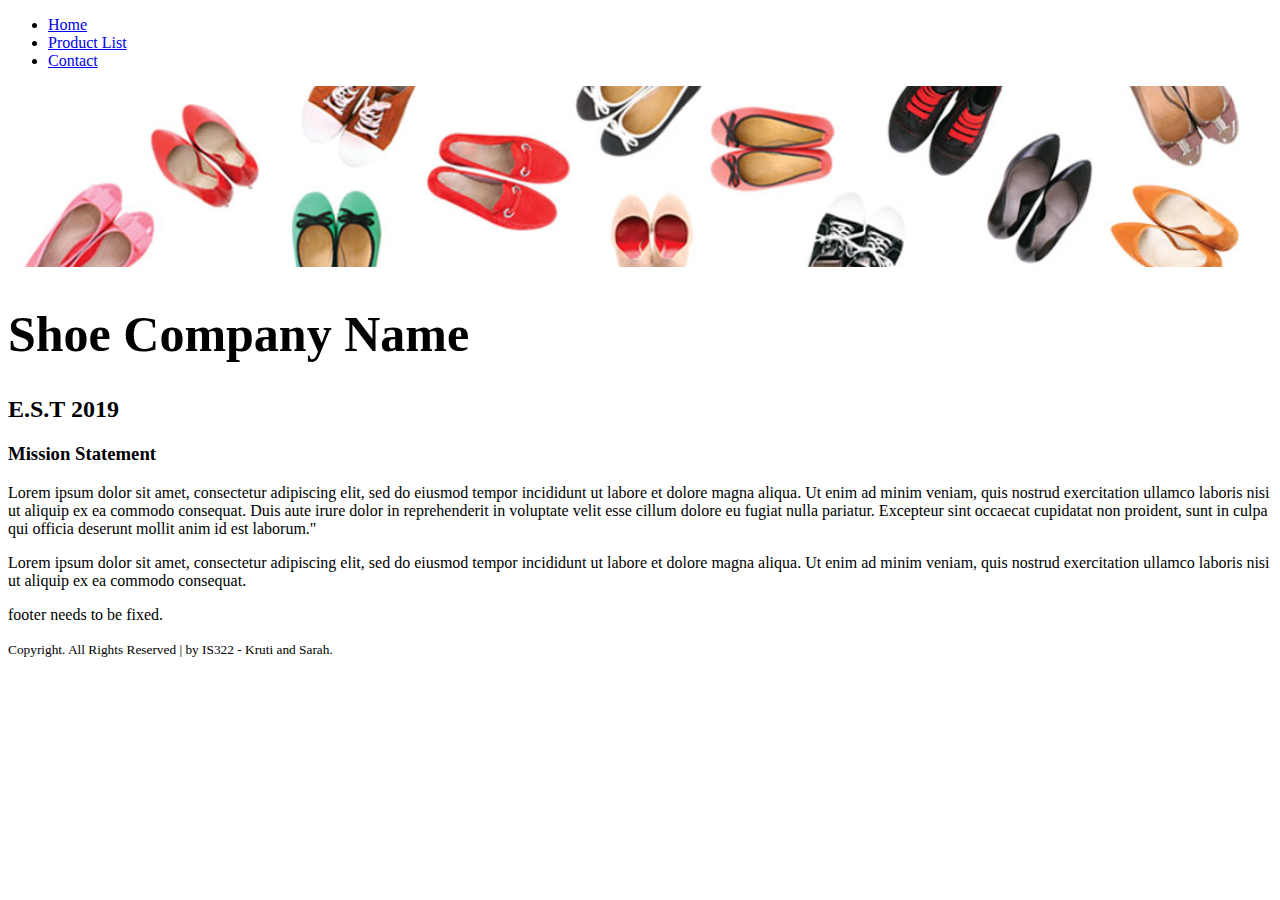
==== index.html @ 9e1f30de "index.html, contact.html, product list page added" ====
<!DOCTYPE HTML>
<html>
<head>
<title>Shoes</title>
<meta charset="utf-8">
<link rel="stylesheet" type="text/css" href="css/style.css">
</head>

<body>
<header>
<ul>
  <li><a class="active" href="#home">Home</a></li>
  <li><a href="#news">Product List</a></li>
  <li><a href="#contact">Contact</a></li>
</ul>
</header>

<!---
<section id="shoes-carousel">
	 <div id="header">
	  <img src="images/shoe-lover-header.jpg">
	 </div> 
	</div>
  <h1>Shoes Company Name</h1>
  <h2>E.S.T 2019</h2>
</section>
<section id="main-content">
  <div class="text-intro">
    <h2>About</h2>
  </div>
  <div class="columns features">
    <div class="one-third first">
      <h3>Mission Statement</h3>
      <p>Bacon ipsum dolor sit amet cow ham beef, ground round t-bone meatloaf fatback sirloin pork chop swine pig. Venison shoulder prosciutto turkey tri-tip kielbasa andouille ham hock beef ribs. Meatloaf meatball doner filet mignon shankle.</p>
    </div>
  </div>
</section>
------->

<div class="header-image">  
	<img src="images/shoe-lover-header.jpg" width="99%" height="50%">
</div>

<div class="header-text">
	<h1 style="font-size:50px">Shoe Company Name</h1>
	<h2>E.S.T 2019</h2>
	<h3>Mission Statement</h3>
	<p>Lorem ipsum dolor sit amet, consectetur adipiscing elit, sed do eiusmod tempor incididunt ut labore et dolore magna aliqua. Ut enim ad minim veniam, quis nostrud exercitation ullamco laboris nisi ut aliquip ex ea commodo consequat. Duis aute irure dolor in reprehenderit in voluptate velit esse cillum dolore eu fugiat nulla pariatur. Excepteur sint occaecat cupidatat non proident, sunt in culpa qui officia deserunt mollit anim id est laborum."</p>
	<p>Lorem ipsum dolor sit amet, consectetur adipiscing elit, sed do eiusmod tempor incididunt ut labore et dolore magna aliqua. Ut enim ad minim veniam, quis nostrud exercitation ullamco laboris nisi ut aliquip ex ea commodo consequat.</p>
	<p>footer needs to be fixed.</p>
</div>

</header>
</body>

<div id="footer">
  <div class="copyright"><small>Copyright. All Rights Reserved | by IS322 - Kruti and Sarah</a>.</small></div>
</div>

</html>
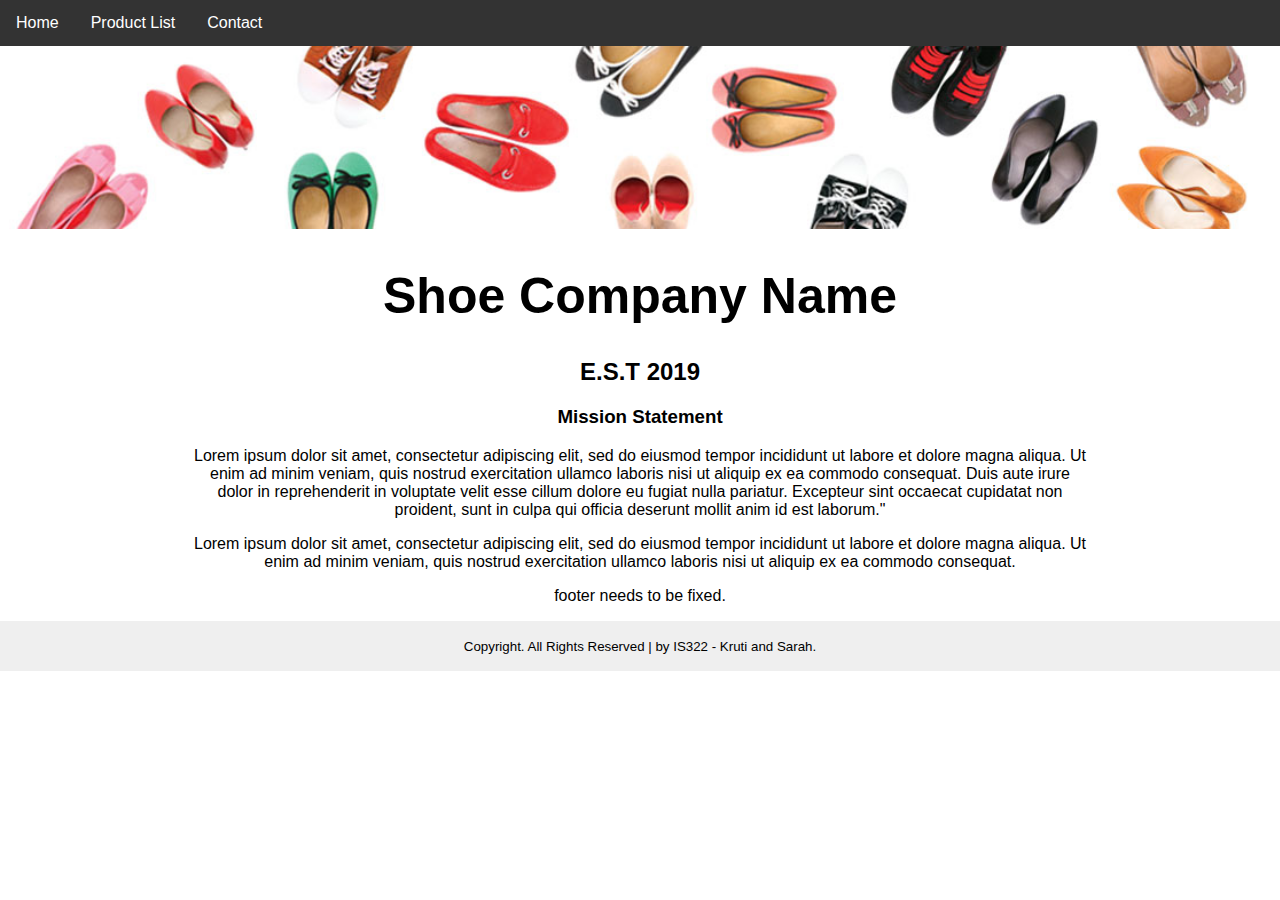
==== commit f23f7ef8: "Merge pull request #5 from krutimistry/Kruti's-Branch" ====
--- a/index.html
+++ b/index.html
@@ -1,60 +1,38 @@
-<!DOCTYPE HTML>
-<html>
-<head>
-<title>Shoes</title>
-<meta charset="utf-8">
-<link rel="stylesheet" type="text/css" href="css/style.css">
-</head>
-
-<body>
-<header>
-<ul>
-  <li><a class="active" href="#home">Home</a></li>
-  <li><a href="#news">Product List</a></li>
-  <li><a href="#contact">Contact</a></li>
-</ul>
-</header>
-
-<!---
-<section id="shoes-carousel">
-	 <div id="header">
-	  <img src="images/shoe-lover-header.jpg">
-	 </div> 
-	</div>
-  <h1>Shoes Company Name</h1>
-  <h2>E.S.T 2019</h2>
-</section>
-<section id="main-content">
-  <div class="text-intro">
-    <h2>About</h2>
-  </div>
-  <div class="columns features">
-    <div class="one-third first">
-      <h3>Mission Statement</h3>
-      <p>Bacon ipsum dolor sit amet cow ham beef, ground round t-bone meatloaf fatback sirloin pork chop swine pig. Venison shoulder prosciutto turkey tri-tip kielbasa andouille ham hock beef ribs. Meatloaf meatball doner filet mignon shankle.</p>
-    </div>
-  </div>
-</section>
-------->
-
-<div class="header-image">  
-	<img src="images/shoe-lover-header.jpg" width="99%" height="50%">
-</div>
-
-<div class="header-text">
-	<h1 style="font-size:50px">Shoe Company Name</h1>
-	<h2>E.S.T 2019</h2>
-	<h3>Mission Statement</h3>
-	<p>Lorem ipsum dolor sit amet, consectetur adipiscing elit, sed do eiusmod tempor incididunt ut labore et dolore magna aliqua. Ut enim ad minim veniam, quis nostrud exercitation ullamco laboris nisi ut aliquip ex ea commodo consequat. Duis aute irure dolor in reprehenderit in voluptate velit esse cillum dolore eu fugiat nulla pariatur. Excepteur sint occaecat cupidatat non proident, sunt in culpa qui officia deserunt mollit anim id est laborum."</p>
-	<p>Lorem ipsum dolor sit amet, consectetur adipiscing elit, sed do eiusmod tempor incididunt ut labore et dolore magna aliqua. Ut enim ad minim veniam, quis nostrud exercitation ullamco laboris nisi ut aliquip ex ea commodo consequat.</p>
-	<p>footer needs to be fixed.</p>
-</div>
-
-</header>
-</body>
-
-<div id="footer">
-  <div class="copyright"><small>Copyright. All Rights Reserved | by IS322 - Kruti and Sarah</a>.</small></div>
-</div>
-
-</html>+<!DOCTYPE HTML>
+<html>
+<head>
+<title>Shoes</title>
+<meta charset="utf-8">
+<link rel="stylesheet" type="text/css" href="css/style.css">
+</head>
+
+<body>
+<header>
+<ul>
+  <li><a class="active" href="#home">Home</a></li>
+  <li><a href="#news">Product List</a></li>
+  <li><a href="#contact">Contact</a></li>
+</ul>
+</header>
+
+<div class="header-image">  
+	<img src="images/shoe-lover-header.jpg" width="99%" height="50%">
+</div>
+
+<div class="header-text">
+	<h1 style="font-size:50px">Shoe Company Name</h1>
+	<h2>E.S.T 2019</h2>
+	<h3>Mission Statement</h3>
+	<p>Lorem ipsum dolor sit amet, consectetur adipiscing elit, sed do eiusmod tempor incididunt ut labore et dolore magna aliqua. Ut enim ad minim veniam, quis nostrud exercitation ullamco laboris nisi ut aliquip ex ea commodo consequat. Duis aute irure dolor in reprehenderit in voluptate velit esse cillum dolore eu fugiat nulla pariatur. Excepteur sint occaecat cupidatat non proident, sunt in culpa qui officia deserunt mollit anim id est laborum."</p>
+	<p>Lorem ipsum dolor sit amet, consectetur adipiscing elit, sed do eiusmod tempor incididunt ut labore et dolore magna aliqua. Ut enim ad minim veniam, quis nostrud exercitation ullamco laboris nisi ut aliquip ex ea commodo consequat.</p>
+	<p>footer needs to be fixed.</p>
+</div>
+
+</header>
+</body>
+
+<div id="footer">
+  <div class="copyright"><small>Copyright. All Rights Reserved | by IS322 - Kruti and Sarah</a>.</small></div>
+</div>
+
+</html>
--- a/css/style.css
+++ b/css/style.css
@@ -0,0 +1,122 @@
+body, html {
+  height: 100%;
+  margin: 0;
+  font-family: Arial, Helvetica, sans-serif;
+  
+}
+
+.header-image {
+  height: 50;
+  background-position: center;
+  background-repeat: no-repeat;
+  background-size: cover;
+  position: relative;
+}
+
+.header-text {
+  position: relative;
+  text-align: center;
+  width: 70%;
+  margin: auto;
+}
+
+/*-- nav bar-- */
+ul {
+  list-style-type: none;
+  margin: 0;
+  padding: 0;
+  overflow: hidden;
+  background-color: #333;
+}
+
+li {
+  float: left;
+}
+
+li a {
+  display: block;
+  color: white;
+  text-align: center;
+  padding: 14px 16px;
+  text-decoration: none;
+}
+
+/*-- footer -- */
+#footer {
+  position: relative;
+  bottom: 0;
+  width: 100%;
+  padding: 1rem;
+  background-color: #efefef;
+  text-align: center;
+}
+
+/* -- product list -- */
+* {
+  box-sizing: border-box;
+}
+
+.row {
+  display: flex;
+}
+
+/* Create three equal columns that sits next to each other */
+.column {
+  flex: 33.33%;
+  padding: 5px;
+}
+
+/* -- contact form --*/
+input[type=text], select, textarea {
+  width: 100%;
+  padding: 12px;
+  border: 1px solid #ccc;
+  margin-top: 6px;
+  margin-bottom: 16px;
+  resize: vertical;
+}
+
+input[type=submit] {
+  background-color: #4CAF50;
+  color: white;
+  padding: 12px 20px;
+  border: none;
+  cursor: pointer;
+}
+
+input[type=submit]:hover {
+  background-color: #45a049;
+}
+
+/* Style the container/contact section */
+.container {
+  border-radius: 5px;
+  background-color: #f2f2f2;
+  padding: 10px;
+  width: 50%;
+  margin: 0 auto;
+}
+
+/* Create two columns that float next to eachother */
+.column {
+  float: left;
+  width: 50%;
+  margin-top: 6px;
+  padding: 20px;
+}
+
+/* Clear floats after the columns */
+.row:after {
+  content: "";
+  display: table;
+  clear: both;
+}
+
+@media screen and (max-width: 600px) {
+  .column, input[type=submit] {
+    width: 100%;
+    margin-top: 0;
+  }
+}
+
+
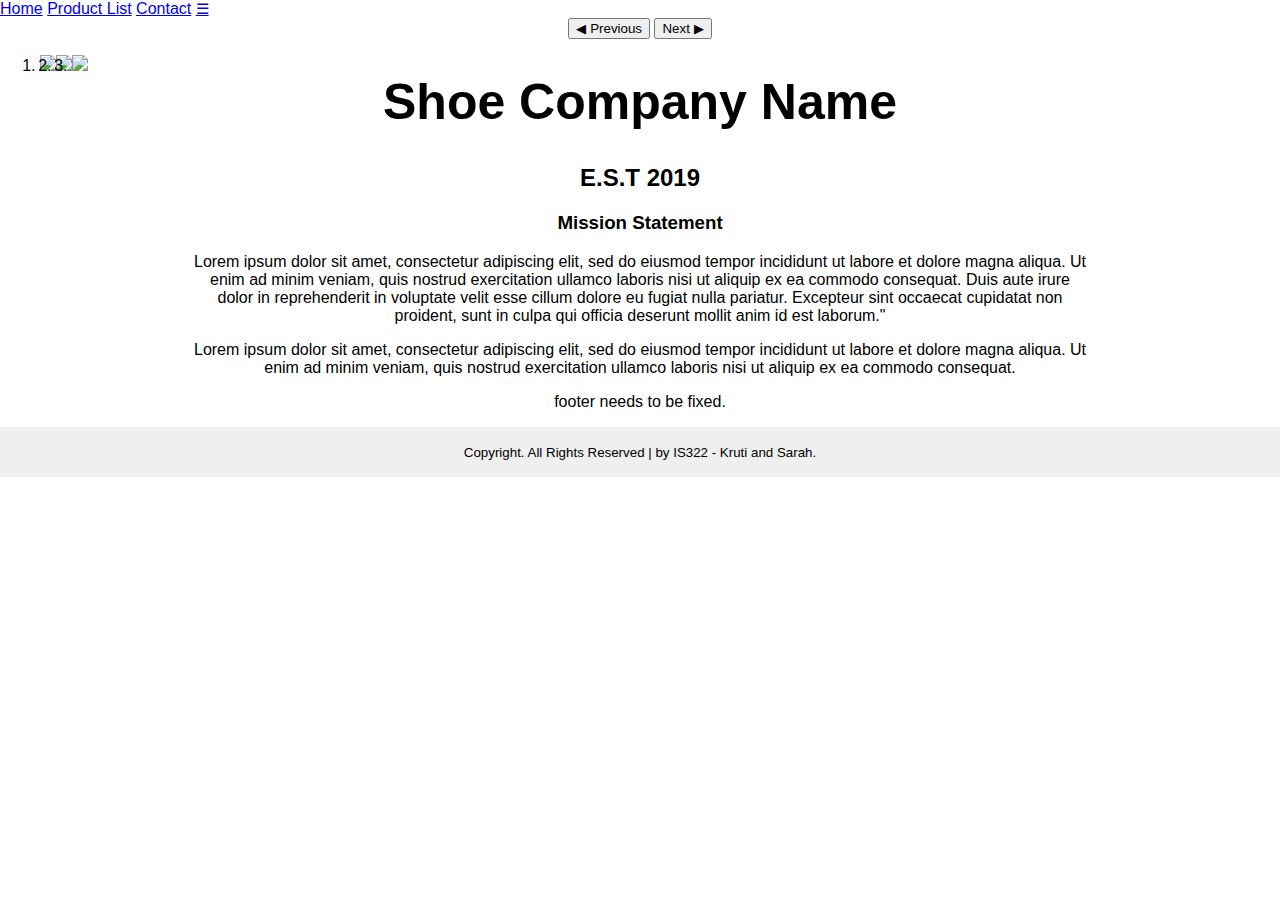
==== commit a1ec3c03: "JS carousel added & nav bar responsive" ====
--- a/index.html
+++ b/index.html
@@ -1,38 +1,111 @@
-<!DOCTYPE HTML>
-<html>
-<head>
-<title>Shoes</title>
-<meta charset="utf-8">
-<link rel="stylesheet" type="text/css" href="css/style.css">
-</head>
-
-<body>
-<header>
-<ul>
-  <li><a class="active" href="#home">Home</a></li>
-  <li><a href="#news">Product List</a></li>
-  <li><a href="#contact">Contact</a></li>
-</ul>
-</header>
-
-<div class="header-image">  
-	<img src="images/shoe-lover-header.jpg" width="99%" height="50%">
-</div>
-
-<div class="header-text">
-	<h1 style="font-size:50px">Shoe Company Name</h1>
-	<h2>E.S.T 2019</h2>
-	<h3>Mission Statement</h3>
-	<p>Lorem ipsum dolor sit amet, consectetur adipiscing elit, sed do eiusmod tempor incididunt ut labore et dolore magna aliqua. Ut enim ad minim veniam, quis nostrud exercitation ullamco laboris nisi ut aliquip ex ea commodo consequat. Duis aute irure dolor in reprehenderit in voluptate velit esse cillum dolore eu fugiat nulla pariatur. Excepteur sint occaecat cupidatat non proident, sunt in culpa qui officia deserunt mollit anim id est laborum."</p>
-	<p>Lorem ipsum dolor sit amet, consectetur adipiscing elit, sed do eiusmod tempor incididunt ut labore et dolore magna aliqua. Ut enim ad minim veniam, quis nostrud exercitation ullamco laboris nisi ut aliquip ex ea commodo consequat.</p>
-	<p>footer needs to be fixed.</p>
-</div>
-
-</header>
-</body>
-
-<div id="footer">
-  <div class="copyright"><small>Copyright. All Rights Reserved | by IS322 - Kruti and Sarah</a>.</small></div>
-</div>
-
-</html>
+<!DOCTYPE HTML>
+<html>
+<head>
+<title>Shoes</title>
+<meta charset="utf-8">
+<link rel="stylesheet" type="text/css" href="css/style.css">
+</head>
+
+<body>
+<!--responsive nav bar-->
+<header>
+<div class="topnav" id="myTopnav">
+  <a href="index.html">Home</a>
+  <a href="product.html">Product List</a>
+  <a href="contact.html">Contact</a>
+  
+  <a href="javascript:void(0);" style="font-size:15px;" class="icon" onclick="myFunction()">&#9776;</a>
+</div>
+
+</header>
+
+<!--js carousel--->
+<center>
+<div id="carousel">
+<div class="carouselbox">
+  <div class="buttons">
+    <button class="prev">
+       ◀ <span class="offscreen">Previous</span>
+    </button>
+    <button class="next">
+      <span class="offscreen">Next</span> ▶ 
+    </button>
+  </div>
+  <ol class="content">
+    <li><img src="images/banner1.jpg" width="100%"></li>
+    <li><img src="images/banner2.jpg" width="100%"></li>
+    <li><img src="images/banner3.jpg" width="100%"></li>
+  </ol>
+</div>
+</center>
+
+
+<!--end carousel-->
+<div class="header-text">
+	<h1 style="font-size:50px">Shoe Company Name</h1>
+	<h2>E.S.T 2019</h2>
+	<h3>Mission Statement</h3>
+	<p>Lorem ipsum dolor sit amet, consectetur adipiscing elit, sed do eiusmod tempor incididunt ut labore et dolore magna aliqua. Ut enim ad minim veniam, quis nostrud exercitation ullamco laboris nisi ut aliquip ex ea commodo consequat. Duis aute irure dolor in reprehenderit in voluptate velit esse cillum dolore eu fugiat nulla pariatur. Excepteur sint occaecat cupidatat non proident, sunt in culpa qui officia deserunt mollit anim id est laborum."</p>
+	<p>Lorem ipsum dolor sit amet, consectetur adipiscing elit, sed do eiusmod tempor incididunt ut labore et dolore magna aliqua. Ut enim ad minim veniam, quis nostrud exercitation ullamco laboris nisi ut aliquip ex ea commodo consequat.</p>
+	<p>footer needs to be fixed.</p>
+</div>
+
+</header>
+</body>
+
+<div id="footer">
+  <div class="copyright"><small>Copyright. All Rights Reserved | by IS322 - Kruti and Sarah</a>.</small></div>
+</div>
+
+<script> //js carousel
+carousel = (function(){
+  // Read necessary elements from the DOM once
+  var box = document.querySelector('.carouselbox');
+  var next = box.querySelector('.next');
+  var prev = box.querySelector('.prev');
+  // Define the global counter, the items and the 
+  // current item 
+  var counter = 0;
+  var items = box.querySelectorAll('.content li');
+  var amount = items.length;
+  var current = items[0];
+  box.classList.add('active');
+  // navigate through the carousel
+  function navigate(direction) {
+    // hide the old current list item 
+    current.classList.remove('current');
+    
+    // calculate the new position
+    counter = (counter + direction) % amount;
+    counter = counter < 0 ? amount - 1 : counter;
+    // set new current element 
+    // and add CSS class
+    current = items[counter];
+    current.classList.add('current');
+  }
+  // add event handlers to buttons
+  next.addEventListener('click', function(ev) {
+    navigate(1);
+  });
+  prev.addEventListener('click', function(ev) {
+    navigate(-1);
+  });
+  // show the first element 
+  // (when direction is 0 counter doesn't change)
+  navigate(0);
+})();
+</script>
+
+<script>//responsive nav bar
+function myFunction() {
+  var x = document.getElementById("myTopnav");
+  if (x.className === "topnav") {
+    x.className += " responsive";
+  } else {
+    x.className = "topnav";
+  }
+}
+</script>
+
+
+</html>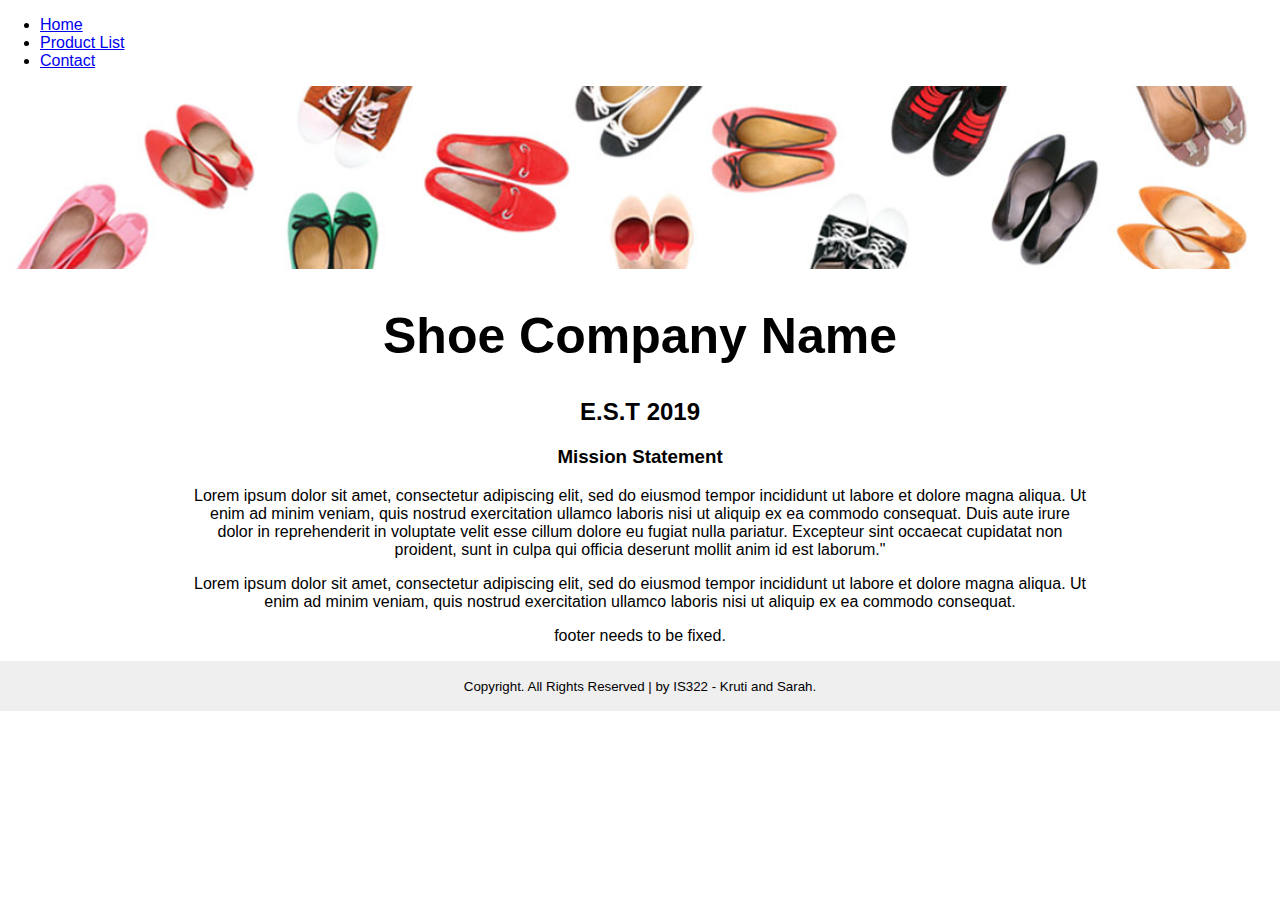
==== commit c7fba10d: "Github deployment environment test" ====
--- a/index.html
+++ b/index.html
@@ -1,111 +1,38 @@
-<!DOCTYPE HTML>
-<html>
-<head>
-<title>Shoes</title>
-<meta charset="utf-8">
-<link rel="stylesheet" type="text/css" href="css/style.css">
-</head>
-
-<body>
-<!--responsive nav bar-->
-<header>
-<div class="topnav" id="myTopnav">
-  <a href="index.html">Home</a>
-  <a href="product.html">Product List</a>
-  <a href="contact.html">Contact</a>
-  
-  <a href="javascript:void(0);" style="font-size:15px;" class="icon" onclick="myFunction()">&#9776;</a>
-</div>
-
-</header>
-
-<!--js carousel--->
-<center>
-<div id="carousel">
-<div class="carouselbox">
-  <div class="buttons">
-    <button class="prev">
-       ◀ <span class="offscreen">Previous</span>
-    </button>
-    <button class="next">
-      <span class="offscreen">Next</span> ▶ 
-    </button>
-  </div>
-  <ol class="content">
-    <li><img src="images/banner1.jpg" width="100%"></li>
-    <li><img src="images/banner2.jpg" width="100%"></li>
-    <li><img src="images/banner3.jpg" width="100%"></li>
-  </ol>
-</div>
-</center>
-
-
-<!--end carousel-->
-<div class="header-text">
-	<h1 style="font-size:50px">Shoe Company Name</h1>
-	<h2>E.S.T 2019</h2>
-	<h3>Mission Statement</h3>
-	<p>Lorem ipsum dolor sit amet, consectetur adipiscing elit, sed do eiusmod tempor incididunt ut labore et dolore magna aliqua. Ut enim ad minim veniam, quis nostrud exercitation ullamco laboris nisi ut aliquip ex ea commodo consequat. Duis aute irure dolor in reprehenderit in voluptate velit esse cillum dolore eu fugiat nulla pariatur. Excepteur sint occaecat cupidatat non proident, sunt in culpa qui officia deserunt mollit anim id est laborum."</p>
-	<p>Lorem ipsum dolor sit amet, consectetur adipiscing elit, sed do eiusmod tempor incididunt ut labore et dolore magna aliqua. Ut enim ad minim veniam, quis nostrud exercitation ullamco laboris nisi ut aliquip ex ea commodo consequat.</p>
-	<p>footer needs to be fixed.</p>
-</div>
-
-</header>
-</body>
-
-<div id="footer">
-  <div class="copyright"><small>Copyright. All Rights Reserved | by IS322 - Kruti and Sarah</a>.</small></div>
-</div>
-
-<script> //js carousel
-carousel = (function(){
-  // Read necessary elements from the DOM once
-  var box = document.querySelector('.carouselbox');
-  var next = box.querySelector('.next');
-  var prev = box.querySelector('.prev');
-  // Define the global counter, the items and the 
-  // current item 
-  var counter = 0;
-  var items = box.querySelectorAll('.content li');
-  var amount = items.length;
-  var current = items[0];
-  box.classList.add('active');
-  // navigate through the carousel
-  function navigate(direction) {
-    // hide the old current list item 
-    current.classList.remove('current');
-    
-    // calculate the new position
-    counter = (counter + direction) % amount;
-    counter = counter < 0 ? amount - 1 : counter;
-    // set new current element 
-    // and add CSS class
-    current = items[counter];
-    current.classList.add('current');
-  }
-  // add event handlers to buttons
-  next.addEventListener('click', function(ev) {
-    navigate(1);
-  });
-  prev.addEventListener('click', function(ev) {
-    navigate(-1);
-  });
-  // show the first element 
-  // (when direction is 0 counter doesn't change)
-  navigate(0);
-})();
-</script>
-
-<script>//responsive nav bar
-function myFunction() {
-  var x = document.getElementById("myTopnav");
-  if (x.className === "topnav") {
-    x.className += " responsive";
-  } else {
-    x.className = "topnav";
-  }
-}
-</script>
-
-
-</html>+<!DOCTYPE HTML>
+<html>
+<head>
+	<title>Shoes</title>
+	<meta charset="utf-8">
+	<link rel="stylesheet" type="text/css" href="css/style.css">
+</head>
+
+<body>
+<header>
+<ul>
+  <li><a class="active" href="#home">Home</a></li>
+  <li><a href="#news">Product List</a></li>
+  <li><a href="#contact">Contact</a></li>
+</ul>
+</header>
+
+<div class="header-image">  
+	<img src="images/shoe-lover-header.jpg" width="99%" height="50%">
+</div>
+
+<div class="header-text">
+	<h1 style="font-size:50px">Shoe Company Name</h1>
+	<h2>E.S.T 2019</h2>
+	<h3>Mission Statement</h3>
+	<p>Lorem ipsum dolor sit amet, consectetur adipiscing elit, sed do eiusmod tempor incididunt ut labore et dolore magna aliqua. Ut enim ad minim veniam, quis nostrud exercitation ullamco laboris nisi ut aliquip ex ea commodo consequat. Duis aute irure dolor in reprehenderit in voluptate velit esse cillum dolore eu fugiat nulla pariatur. Excepteur sint occaecat cupidatat non proident, sunt in culpa qui officia deserunt mollit anim id est laborum."</p>
+	<p>Lorem ipsum dolor sit amet, consectetur adipiscing elit, sed do eiusmod tempor incididunt ut labore et dolore magna aliqua. Ut enim ad minim veniam, quis nostrud exercitation ullamco laboris nisi ut aliquip ex ea commodo consequat.</p>
+	<p>footer needs to be fixed.</p>
+</div>
+
+</header>
+</body>
+
+<div id="footer">
+  <div class="copyright"><small>Copyright. All Rights Reserved | by IS322 - Kruti and Sarah</a>.</small></div>
+</div>
+
+</html>
--- a/css/style.css
+++ b/css/style.css
@@ -2,7 +2,6 @@
   height: 100%;
   margin: 0;
   font-family: Arial, Helvetica, sans-serif;
-  
 }
 
 .header-image {
@@ -21,25 +20,62 @@
 }
 
 /*-- nav bar-- */
-ul {
-  list-style-type: none;
-  margin: 0;
-  padding: 0;
+.topnav {
   overflow: hidden;
   background-color: #333;
 }
 
-li {
+.topnav a {
   float: left;
-}
-
-li a {
   display: block;
-  color: white;
+  color: #f2f2f2;
   text-align: center;
   padding: 14px 16px;
   text-decoration: none;
-}
+  font-size: 17px;
+}
+
+.topnav .icon {
+  display: none;
+}
+
+.topnav a:hover {
+  background-color: #555;
+  color: white;
+}
+
+
+@media screen and (max-width: 600px) {
+  .topnav a:not(:first-child) {
+    display: none;
+  }
+  .topnav a.icon {
+    float: right;
+    display: block;
+  }
+}
+
+@media screen and (max-width: 600px) {
+  .topnav.responsive {position: relative;}
+  .topnav.responsive .icon {
+    position: absolute;
+    right: 0;
+    top: 0;
+  }
+  .topnav.responsive a {
+    float: none;
+    display: block;
+    text-align: left;
+  }
+  .topnav.responsive {float: none;}
+  .topnav.responsive {position: relative;}
+  .topnav.responsive {
+    display: block;
+    width: 100%;
+    text-align: left;
+  }
+}
+/*--end nav bar */
 
 /*-- footer -- */
 #footer {
@@ -66,6 +102,12 @@
   padding: 5px;
 }
 
+.productList-text {
+  position: relative;
+  text-align: center;
+  width: 98%;
+  margin: auto;
+}
 /* -- contact form --*/
 input[type=text], select, textarea {
   width: 100%;
@@ -77,7 +119,7 @@
 }
 
 input[type=submit] {
-  background-color: #4CAF50;
+  background-color: #8e8e8e;
   color: white;
   padding: 12px 20px;
   border: none;
@@ -93,7 +135,7 @@
   border-radius: 5px;
   background-color: #f2f2f2;
   padding: 10px;
-  width: 50%;
+  width: 40%;
   margin: 0 auto;
 }
 
@@ -120,3 +162,66 @@
 }
 
 
+/* carousel css */
+.carouselbox {
+  font-family: helvetica,sans-serif;
+  font-size: 14px;
+  width: 1050px;
+  position: relative;
+  margin: 1em;
+  border: 1px solid #ccc;
+  box-shadow: 2px 2px 10px #ccc;
+  overflow: hidden;
+}
+.content {
+  margin: 0;
+  padding: 0;
+}
+.content li {
+  font-size: 100px;
+  margin: 0;
+  padding: 0;
+  width: 100%;
+  list-style: none;
+  text-align: center;
+  z-index: 2;
+}
+.active {
+  height: 215px;
+}
+.carouselbox button {
+  border: none;
+  visibility: hidden;
+}
+.active button {
+  visibility: visible;
+} 
+.offscreen {
+  position: absolute;
+  left: -2000px;
+}
+.active .buttons {
+  padding: 5px 0;
+  background: #eee;
+  text-align: center;
+  z-index: 10;
+  position: relative;
+}
+.active li {
+  position: absolute;
+  top: 20px;
+  opacity: 0;
+  transform: scale(0);
+  transition: 1s;
+}
+.active li.current {
+  top: 20px;
+  opacity: 1;
+  transform: scale(1);
+  transition: 1s;
+}
+.li img {
+  width: 200px;
+  height: 200px;
+  display: block;
+}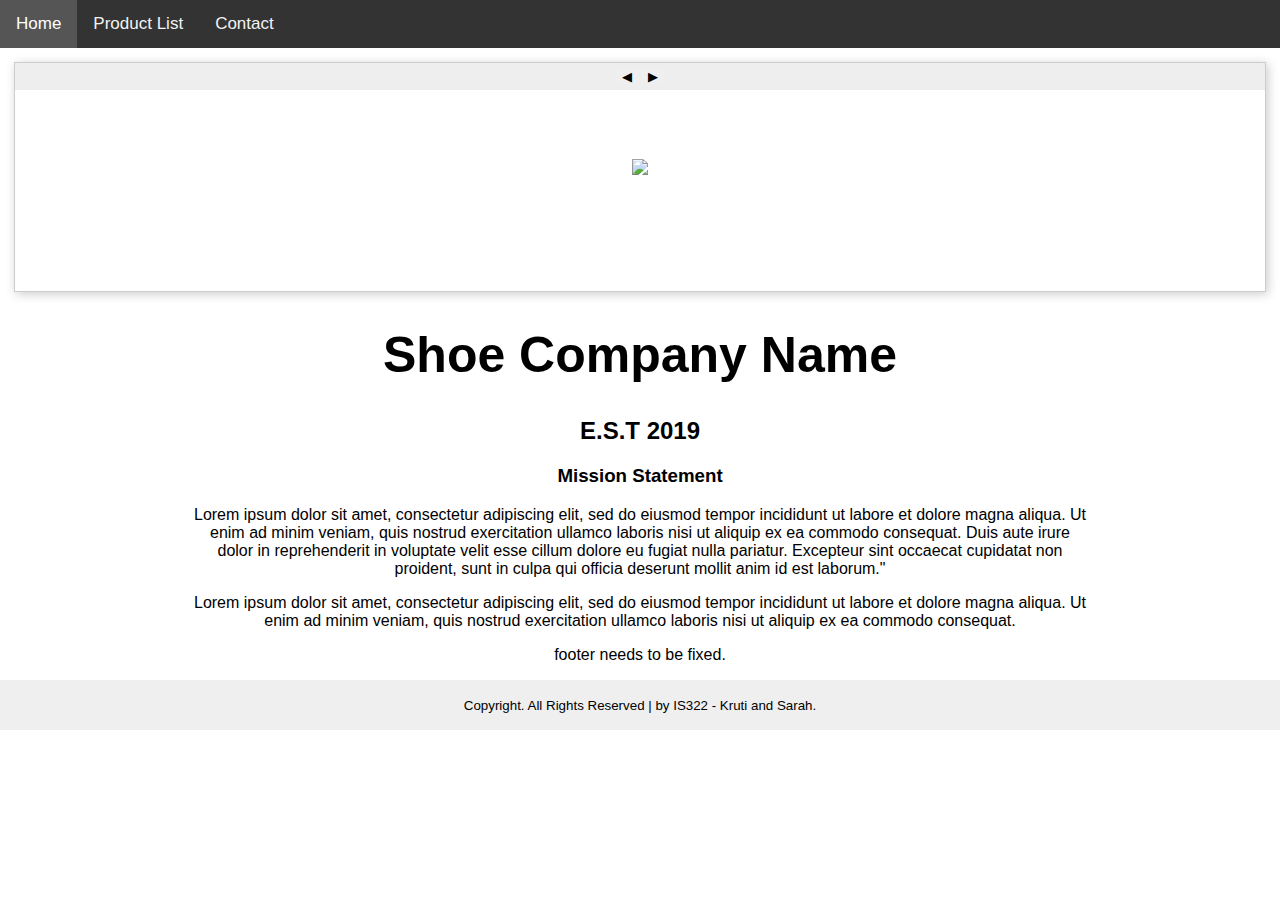
==== commit 4cb4f7db: "Merge branch 'master' into Kruti's-Branch" ====
--- a/index.html
+++ b/index.html
@@ -1,24 +1,46 @@
 <!DOCTYPE HTML>
 <html>
 <head>
-	<title>Shoes</title>
-	<meta charset="utf-8">
-	<link rel="stylesheet" type="text/css" href="css/style.css">
+<title>Shoes</title>
+<meta charset="utf-8">
+<link rel="stylesheet" type="text/css" href="css/style.css">
 </head>
 
 <body>
+<!--responsive nav bar-->
 <header>
-<ul>
-  <li><a class="active" href="#home">Home</a></li>
-  <li><a href="#news">Product List</a></li>
-  <li><a href="#contact">Contact</a></li>
-</ul>
+<div class="topnav" id="myTopnav">
+  <a href="index.html">Home</a>
+  <a href="product.html">Product List</a>
+  <a href="contact.html">Contact</a>
+  
+  <a href="javascript:void(0);" style="font-size:15px;" class="icon" onclick="myFunction()">&#9776;</a>
+</div>
+
 </header>
 
-<div class="header-image">  
-	<img src="images/shoe-lover-header.jpg" width="99%" height="50%">
+<!--js carousel--->
+<center>
+<div id="carousel">
+<div class="carouselbox">
+  <div class="buttons">
+    <button class="prev">
+       ◀ <span class="offscreen">Previous</span>
+    </button>
+    <button class="next">
+      <span class="offscreen">Next</span> ▶ 
+    </button>
+  </div>
+  <ol class="content">
+    <li><img src="images/banner1.jpg" width="100%"></li>
+    <li><img src="images/banner2.jpg" width="100%"></li>
+    <li><img src="images/banner3.jpg" width="100%"></li>
+  </ol>
 </div>
+</center>
 
+
+<!--end carousel-->
 <div class="header-text">
 	<h1 style="font-size:50px">Shoe Company Name</h1>
 	<h2>E.S.T 2019</h2>
@@ -35,4 +57,55 @@
   <div class="copyright"><small>Copyright. All Rights Reserved | by IS322 - Kruti and Sarah</a>.</small></div>
 </div>
 
-</html>
+<script> //js carousel
+carousel = (function(){
+  // Read necessary elements from the DOM once
+  var box = document.querySelector('.carouselbox');
+  var next = box.querySelector('.next');
+  var prev = box.querySelector('.prev');
+  // Define the global counter, the items and the 
+  // current item 
+  var counter = 0;
+  var items = box.querySelectorAll('.content li');
+  var amount = items.length;
+  var current = items[0];
+  box.classList.add('active');
+  // navigate through the carousel
+  function navigate(direction) {
+    // hide the old current list item 
+    current.classList.remove('current');
+    
+    // calculate the new position
+    counter = (counter + direction) % amount;
+    counter = counter < 0 ? amount - 1 : counter;
+    // set new current element 
+    // and add CSS class
+    current = items[counter];
+    current.classList.add('current');
+  }
+  // add event handlers to buttons
+  next.addEventListener('click', function(ev) {
+    navigate(1);
+  });
+  prev.addEventListener('click', function(ev) {
+    navigate(-1);
+  });
+  // show the first element 
+  // (when direction is 0 counter doesn't change)
+  navigate(0);
+})();
+</script>
+
+<script>//responsive nav bar
+function myFunction() {
+  var x = document.getElementById("myTopnav");
+  if (x.className === "topnav") {
+    x.className += " responsive";
+  } else {
+    x.className = "topnav";
+  }
+}
+</script>
+
+
+</html>--- a/css/style.css
+++ b/css/style.css
@@ -166,7 +166,8 @@
 .carouselbox {
   font-family: helvetica,sans-serif;
   font-size: 14px;
-  width: 1050px;
+  /*width: 1050px;*/
+  width: auto;
   position: relative;
   margin: 1em;
   border: 1px solid #ccc;
@@ -187,7 +188,7 @@
   z-index: 2;
 }
 .active {
-  height: 215px;
+  height: 230px;
 }
 .carouselbox button {
   border: none;
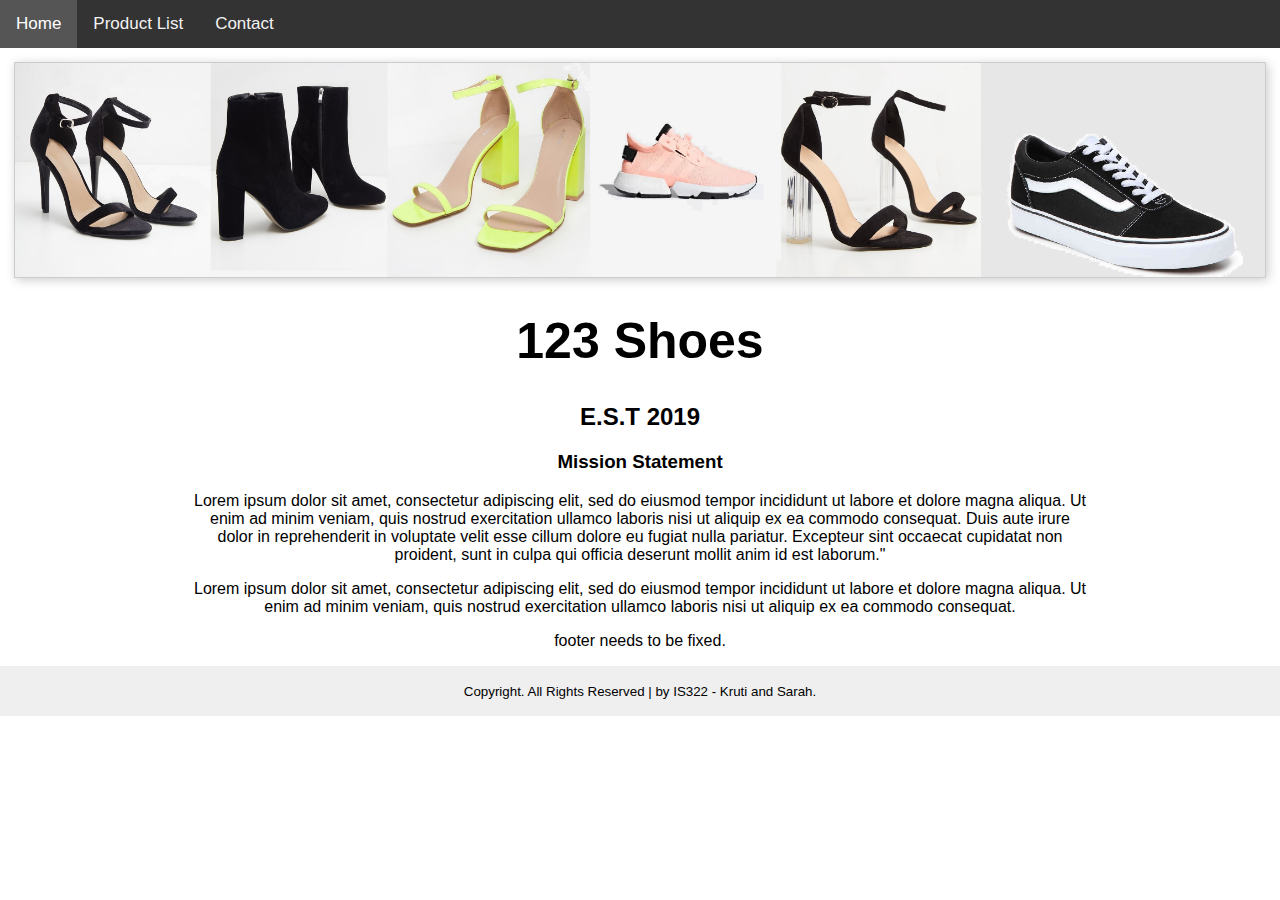
==== commit 04ebcea9: "Merge pull request #12 from krutimistry/Kruti's-Branch" ====
--- a/index.html
+++ b/index.html
@@ -14,98 +14,39 @@
   <a href="product.html">Product List</a>
   <a href="contact.html">Contact</a>
   
-  <a href="javascript:void(0);" style="font-size:15px;" class="icon" onclick="myFunction()">&#9776;</a>
+  <a href="javascript:void(0);" style="font-size:15px;" class="icon" onclick="navBar()">&#9776;</a>
 </div>
 
 </header>
 
 <!--js carousel--->
-<center>
 <div id="carousel">
-<div class="carouselbox">
-  <div class="buttons">
-    <button class="prev">
-       ◀ <span class="offscreen">Previous</span>
-    </button>
-    <button class="next">
-      <span class="offscreen">Next</span> ▶ 
-    </button>
-  </div>
-  <ol class="content">
-    <li><img src="images/banner1.jpg" width="100%"></li>
-    <li><img src="images/banner2.jpg" width="100%"></li>
-    <li><img src="images/banner3.jpg" width="100%"></li>
-  </ol>
+    <div class="carouselbox">
+    <ol class="content">
+        <li><img class="slides" src="images/banner1.jpg" style="width:100%"></li>
+        <li><img class="slides" src="images/banner2.jpg" style="width:100%"></li>
+        <li><img class="slides" src="images/banner3.jpg" style="width:100%"></li>
+    </ol>
+    </div>
 </div>
-</center>
 
 
 <!--end carousel-->
 <div class="header-text">
-	<h1 style="font-size:50px">Shoe Company Name</h1>
+	<h1 style="font-size:50px">123 Shoes</h1>
 	<h2>E.S.T 2019</h2>
 	<h3>Mission Statement</h3>
 	<p>Lorem ipsum dolor sit amet, consectetur adipiscing elit, sed do eiusmod tempor incididunt ut labore et dolore magna aliqua. Ut enim ad minim veniam, quis nostrud exercitation ullamco laboris nisi ut aliquip ex ea commodo consequat. Duis aute irure dolor in reprehenderit in voluptate velit esse cillum dolore eu fugiat nulla pariatur. Excepteur sint occaecat cupidatat non proident, sunt in culpa qui officia deserunt mollit anim id est laborum."</p>
 	<p>Lorem ipsum dolor sit amet, consectetur adipiscing elit, sed do eiusmod tempor incididunt ut labore et dolore magna aliqua. Ut enim ad minim veniam, quis nostrud exercitation ullamco laboris nisi ut aliquip ex ea commodo consequat.</p>
 	<p>footer needs to be fixed.</p>
 </div>
+</header>
 
-</header>
+<script type="text/javascript" src="js/home.js"></script>
 </body>
 
 <div id="footer">
   <div class="copyright"><small>Copyright. All Rights Reserved | by IS322 - Kruti and Sarah</a>.</small></div>
 </div>
 
-<script> //js carousel
-carousel = (function(){
-  // Read necessary elements from the DOM once
-  var box = document.querySelector('.carouselbox');
-  var next = box.querySelector('.next');
-  var prev = box.querySelector('.prev');
-  // Define the global counter, the items and the 
-  // current item 
-  var counter = 0;
-  var items = box.querySelectorAll('.content li');
-  var amount = items.length;
-  var current = items[0];
-  box.classList.add('active');
-  // navigate through the carousel
-  function navigate(direction) {
-    // hide the old current list item 
-    current.classList.remove('current');
-    
-    // calculate the new position
-    counter = (counter + direction) % amount;
-    counter = counter < 0 ? amount - 1 : counter;
-    // set new current element 
-    // and add CSS class
-    current = items[counter];
-    current.classList.add('current');
-  }
-  // add event handlers to buttons
-  next.addEventListener('click', function(ev) {
-    navigate(1);
-  });
-  prev.addEventListener('click', function(ev) {
-    navigate(-1);
-  });
-  // show the first element 
-  // (when direction is 0 counter doesn't change)
-  navigate(0);
-})();
-</script>
-
-<script>//responsive nav bar
-function myFunction() {
-  var x = document.getElementById("myTopnav");
-  if (x.className === "topnav") {
-    x.className += " responsive";
-  } else {
-    x.className = "topnav";
-  }
-}
-</script>
-
-
 </html>--- a/css/style.css
+++ b/css/style.css
@@ -1,228 +1,226 @@
-body, html {
-  height: 100%;
-  margin: 0;
-  font-family: Arial, Helvetica, sans-serif;
-}
-
-.header-image {
-  height: 50;
-  background-position: center;
-  background-repeat: no-repeat;
-  background-size: cover;
-  position: relative;
-}
-
-.header-text {
-  position: relative;
-  text-align: center;
-  width: 70%;
-  margin: auto;
-}
-
-/*-- nav bar-- */
-.topnav {
-  overflow: hidden;
-  background-color: #333;
-}
-
-.topnav a {
-  float: left;
-  display: block;
-  color: #f2f2f2;
-  text-align: center;
-  padding: 14px 16px;
-  text-decoration: none;
-  font-size: 17px;
-}
-
-.topnav .icon {
-  display: none;
-}
-
-.topnav a:hover {
-  background-color: #555;
-  color: white;
-}
-
-
-@media screen and (max-width: 600px) {
-  .topnav a:not(:first-child) {
-    display: none;
-  }
-  .topnav a.icon {
-    float: right;
-    display: block;
-  }
-}
-
-@media screen and (max-width: 600px) {
-  .topnav.responsive {position: relative;}
-  .topnav.responsive .icon {
-    position: absolute;
-    right: 0;
-    top: 0;
-  }
-  .topnav.responsive a {
-    float: none;
-    display: block;
-    text-align: left;
-  }
-  .topnav.responsive {float: none;}
-  .topnav.responsive {position: relative;}
-  .topnav.responsive {
-    display: block;
-    width: 100%;
-    text-align: left;
-  }
-}
-/*--end nav bar */
-
-/*-- footer -- */
-#footer {
-  position: relative;
-  bottom: 0;
-  width: 100%;
-  padding: 1rem;
-  background-color: #efefef;
-  text-align: center;
-}
-
-/* -- product list -- */
-* {
-  box-sizing: border-box;
-}
-
-.row {
-  display: flex;
-}
-
-/* Create three equal columns that sits next to each other */
-.column {
-  flex: 33.33%;
-  padding: 5px;
-}
-
-.productList-text {
-  position: relative;
-  text-align: center;
-  width: 98%;
-  margin: auto;
-}
-/* -- contact form --*/
-input[type=text], select, textarea {
-  width: 100%;
-  padding: 12px;
-  border: 1px solid #ccc;
-  margin-top: 6px;
-  margin-bottom: 16px;
-  resize: vertical;
-}
-
-input[type=submit] {
-  background-color: #8e8e8e;
-  color: white;
-  padding: 12px 20px;
-  border: none;
-  cursor: pointer;
-}
-
-input[type=submit]:hover {
-  background-color: #45a049;
-}
-
-/* Style the container/contact section */
-.container {
-  border-radius: 5px;
-  background-color: #f2f2f2;
-  padding: 10px;
-  width: 40%;
-  margin: 0 auto;
-}
-
-/* Create two columns that float next to eachother */
-.column {
-  float: left;
-  width: 50%;
-  margin-top: 6px;
-  padding: 20px;
-}
-
-/* Clear floats after the columns */
-.row:after {
-  content: "";
-  display: table;
-  clear: both;
-}
-
-@media screen and (max-width: 600px) {
-  .column, input[type=submit] {
-    width: 100%;
-    margin-top: 0;
-  }
-}
-
-
-/* carousel css */
-.carouselbox {
-  font-family: helvetica,sans-serif;
-  font-size: 14px;
-  /*width: 1050px;*/
-  width: auto;
-  position: relative;
-  margin: 1em;
-  border: 1px solid #ccc;
-  box-shadow: 2px 2px 10px #ccc;
-  overflow: hidden;
-}
-.content {
-  margin: 0;
-  padding: 0;
-}
-.content li {
-  font-size: 100px;
-  margin: 0;
-  padding: 0;
-  width: 100%;
-  list-style: none;
-  text-align: center;
-  z-index: 2;
-}
-.active {
-  height: 230px;
-}
-.carouselbox button {
-  border: none;
-  visibility: hidden;
-}
-.active button {
-  visibility: visible;
-} 
-.offscreen {
-  position: absolute;
-  left: -2000px;
-}
-.active .buttons {
-  padding: 5px 0;
-  background: #eee;
-  text-align: center;
-  z-index: 10;
-  position: relative;
-}
-.active li {
-  position: absolute;
-  top: 20px;
-  opacity: 0;
-  transform: scale(0);
-  transition: 1s;
-}
-.active li.current {
-  top: 20px;
-  opacity: 1;
-  transform: scale(1);
-  transition: 1s;
-}
-.li img {
-  width: 200px;
-  height: 200px;
-  display: block;
+body, html {
+  height: 100%;
+  margin: 0;
+  font-family: Arial, Helvetica, sans-serif;
+}
+
+.header-image {
+  height: 50;
+  background-position: center;
+  background-repeat: no-repeat;
+  background-size: cover;
+  position: relative;
+}
+
+.header-text {
+  position: relative;
+  text-align: center;
+  width: 70%;
+  margin: auto;
+}
+
+/*-- nav bar-- */
+.topnav {
+  overflow: hidden;
+  background-color: #333;
+}
+
+.topnav a {
+  float: left;
+  display: block;
+  color: #f2f2f2;
+  text-align: center;
+  padding: 14px 16px;
+  text-decoration: none;
+  font-size: 17px;
+}
+
+.topnav .icon {
+  display: none;
+}
+
+.topnav a:hover {
+  background-color: #555;
+  color: white;
+}
+
+
+@media screen and (max-width: 600px) {
+  .topnav a:not(:first-child) {
+    display: none;
+  }
+  .topnav a.icon {
+    float: right;
+    display: block;
+  }
+}
+
+@media screen and (max-width: 600px) {
+  .topnav.responsive {position: relative;}
+  .topnav.responsive .icon {
+    position: absolute;
+    right: 0;
+    top: 0;
+  }
+  .topnav.responsive a {
+    float: none;
+    display: block;
+    text-align: left;
+  }
+  .topnav.responsive {float: none;}
+  .topnav.responsive {position: relative;}
+  .topnav.responsive {
+    display: block;
+    width: 100%;
+    text-align: left;
+  }
+}
+/*--end nav bar */
+
+/*-- footer -- */
+#footer {
+  position: relative;
+  bottom: 0;
+  width: 100%;
+  padding: 1rem;
+  background-color: #efefef;
+  text-align: center;
+}
+
+/* -- product list -- */
+* {
+  box-sizing: border-box;
+}
+
+.row {
+  display: flex;
+}
+
+/* Create three equal columns that sits next to each other */
+.column {
+  flex: 33.33%;
+  padding: 5px;
+}
+
+/* -- contact form --*/
+input[type=text], select, textarea {
+  width: 100%;
+  padding: 12px;
+  border: 1px solid #ccc;
+  margin-top: 6px;
+  margin-bottom: 16px;
+  resize: vertical;
+}
+
+input[type=submit] {
+  background-color: #8e8e8e;
+  color: white;
+  padding: 12px 20px;
+  border: none;
+  cursor: pointer;
+}
+
+input[type=submit]:hover {
+  background-color: #45a049;
+}
+
+/* Style the container/contact section */
+.container {
+  border-radius: 5px;
+  background-color: #f2f2f2;
+  padding: 10px;
+  width: 40%;
+  margin: 0 auto;
+}
+
+/* Create two columns that float next to eachother */
+.column {
+  float: left;
+  width: 50%;
+  margin-top: 6px;
+  padding: 20px;
+}
+
+/* Clear floats after the columns */
+.row:after {
+  content: "";
+  display: table;
+  clear: both;
+}
+
+@media screen and (max-width: 600px) {
+  .column, input[type=submit] {
+    width: 100%;
+    margin-top: 0;
+  }
+}
+
+
+/* carousel css */
+.carouselbox {
+  font-family: helvetica,sans-serif;
+  font-size: 14px;
+  /*width: 1050px;*/
+  width: auto;
+  position: relative;
+  margin: 1em;
+  border: 1px solid #ccc;
+  box-shadow: 2px 2px 10px #ccc;
+  overflow: hidden;
+}
+.content {
+  margin: 0;
+  padding: 0;
+}
+.content li {
+  font-size: 100px;
+  margin: 0;
+  padding: 0;
+  width: 100%;
+  list-style: none;
+  text-align: center;
+  z-index: 2;
+}
+.active {
+  height: 230px;
+}
+.carouselbox button {
+  border: none;
+  visibility: hidden;
+}
+.active button {
+  visibility: visible;
+} 
+.offscreen {
+  position: absolute;
+  left: -2000px;
+}
+.active .buttons {
+  padding: 5px 0;
+  background: #eee;
+  text-align: center;
+  z-index: 10;
+  position: relative;
+}
+.active li {
+  position: absolute;
+  top: 20px;
+  opacity: 0;
+  transform: scale(0);
+  transition: 1s;
+}
+.active li.current {
+  top: 20px;
+  opacity: 1;
+  transform: scale(1);
+  transition: 1s;
+}
+.li img {
+  width: 200px;
+  height: 200px;
+  display: block;
+}
+
+.slides {
+  display:none;
 }